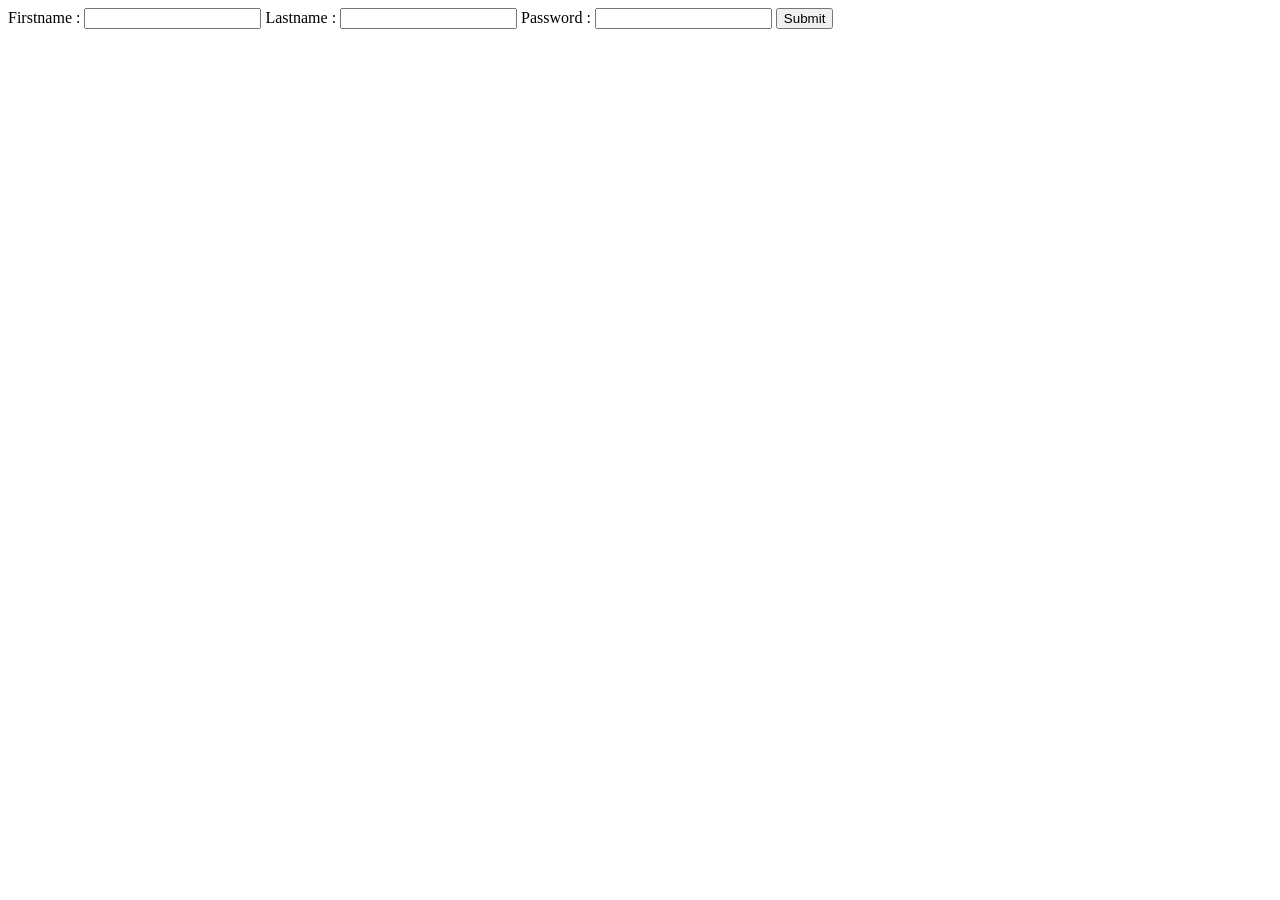
==== fsd2/express js/link frontend and backend/public/form.html @ 850a0e56 "Add files via upload" ====
<!DOCTYPE html>
<html lang="en">
<head>
    <meta charset="UTF-8">
    <meta name="viewport" content="width=device-width, initial-scale=1.0">
    <title>Document</title>
</head>
<body>
    <form method="get" action="/form_details">
        Firstname : <input type="text" name="fname">
        Lastname : <input type="text" name="lname">
        Password : <input type="password" required name="pwd">
        <input type="submit">
    </form>
</body>
</html>
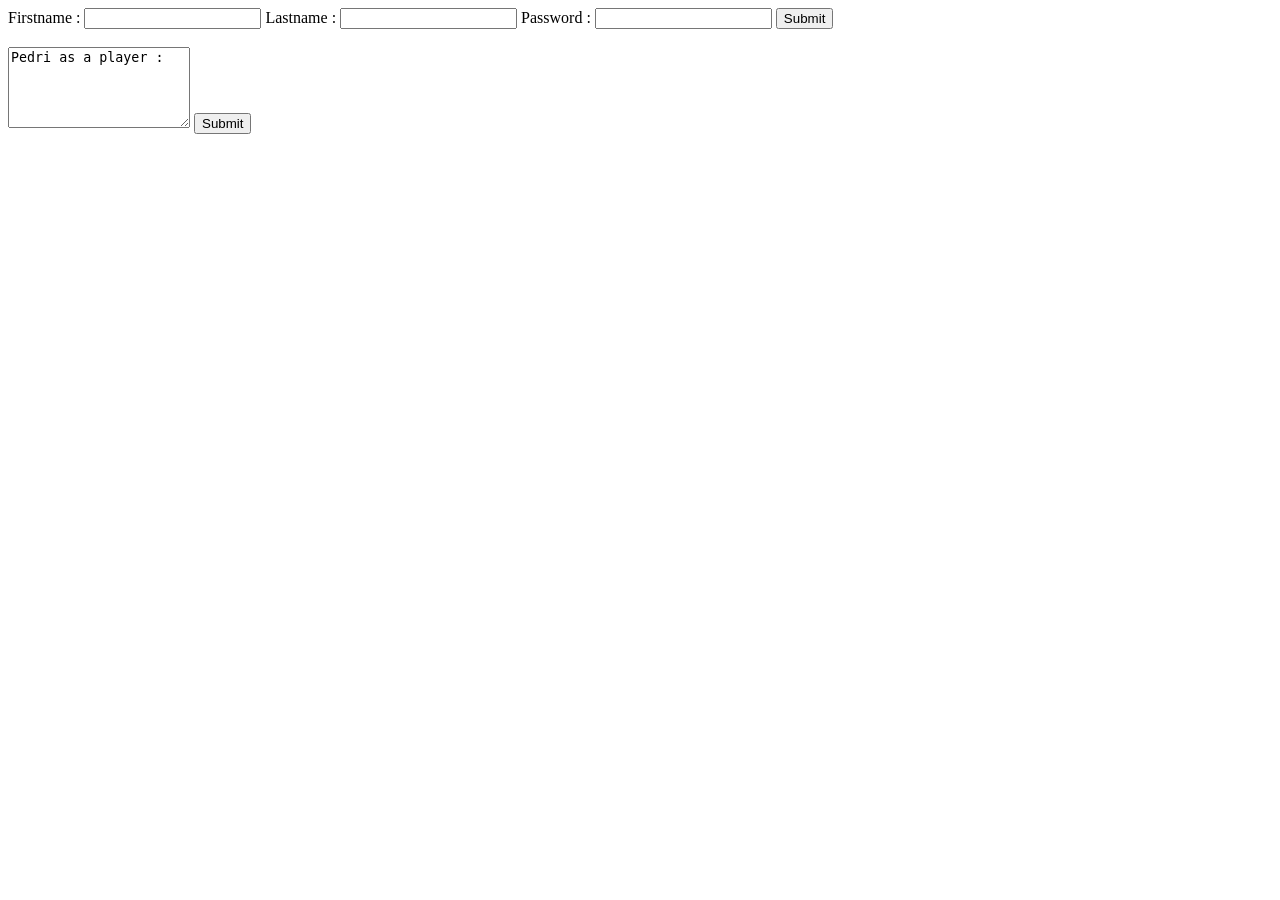
==== commit 3790d975: "Add files via upload" ====
--- a/fsd2/express js/link frontend and backend/public/form.html
+++ b/fsd2/express js/link frontend and backend/public/form.html
@@ -6,11 +6,15 @@
     <title>Document</title>
 </head>
 <body>
-    <form method="get" action="/form_details">
+    <form method="post" action="/form_details">
         Firstname : <input type="text" name="fname">
         Lastname : <input type="text" name="lname">
         Password : <input type="password" required name="pwd">
         <input type="submit">
+    </form> <br>
+    <form method="get" action="/pedri_review">
+        <textarea rows="5" cols="20" name="review">Pedri as a player : </textarea>
+        <input type="submit">
     </form>
 </body>
 </html>
